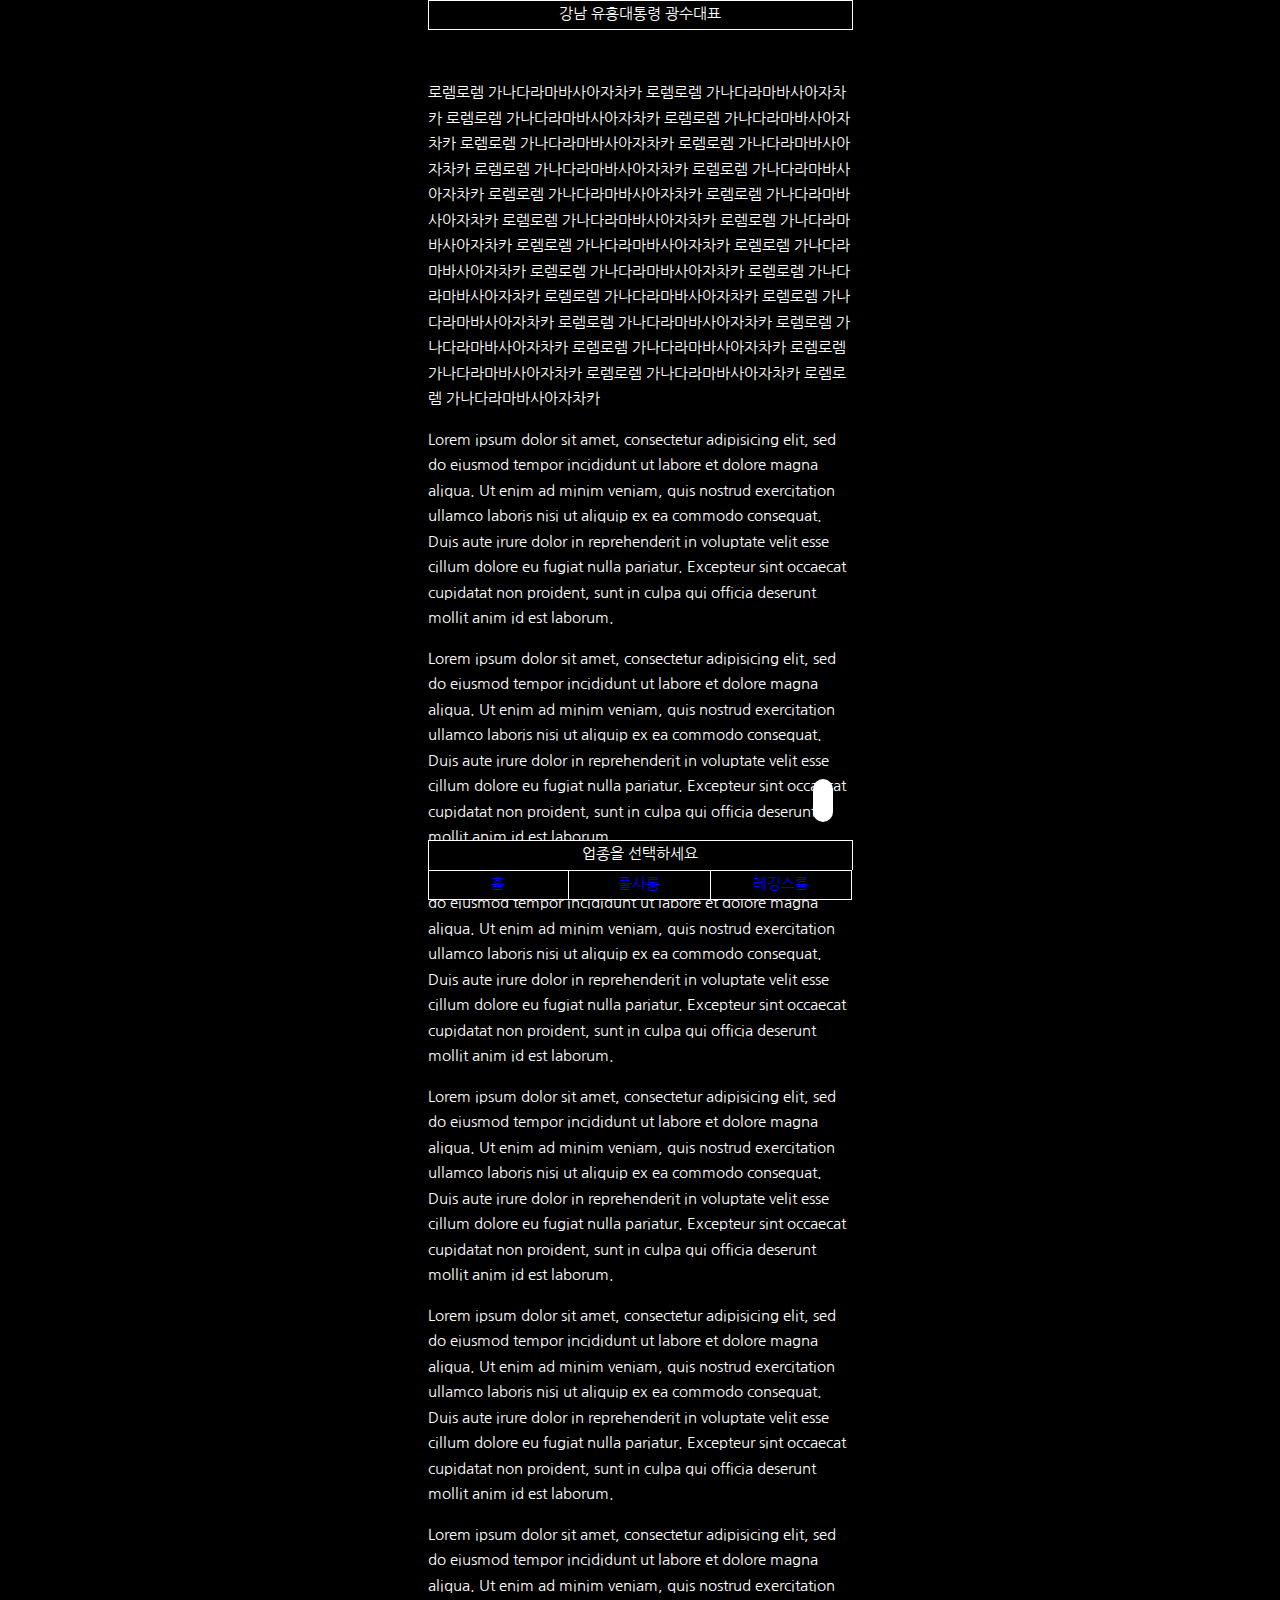
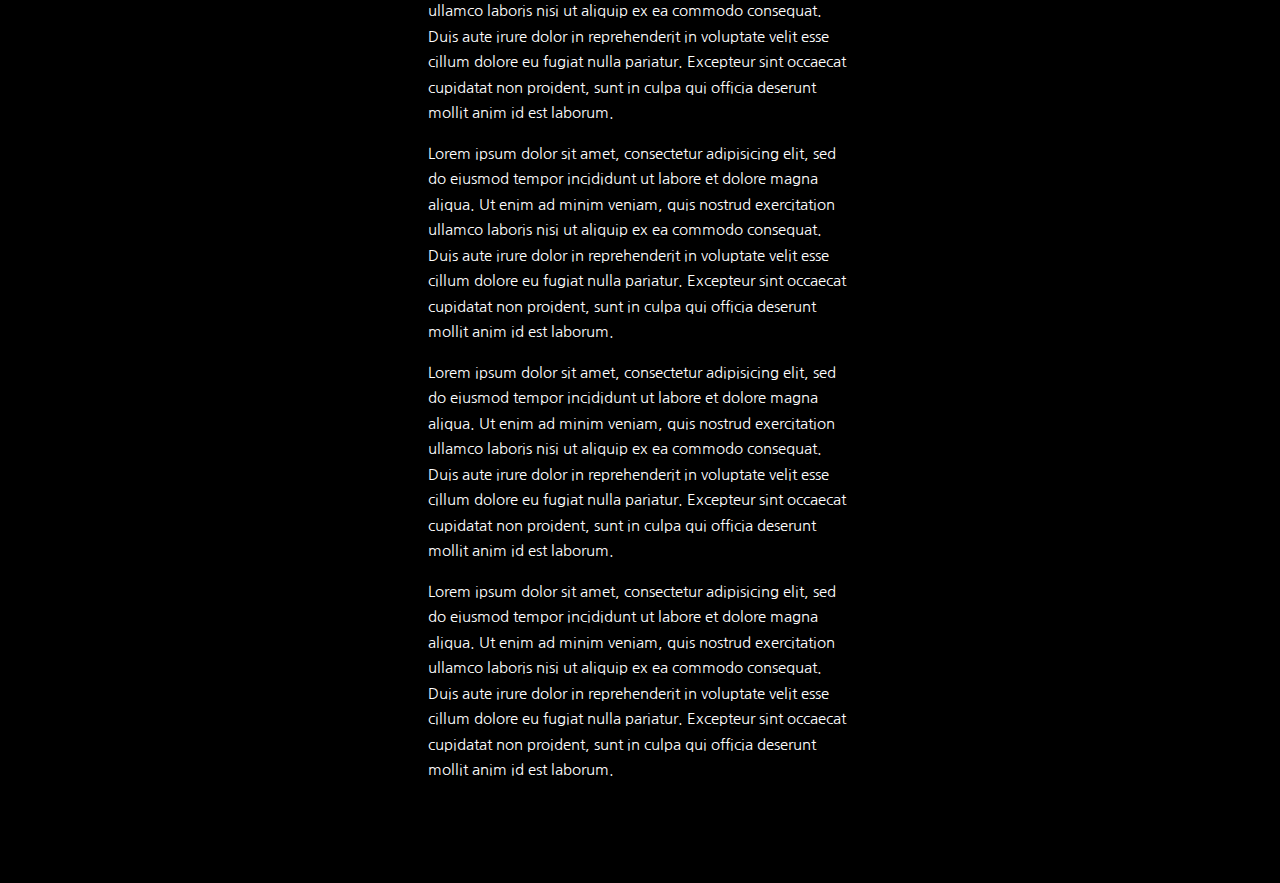
==== index.html @ 04a9fb0e "Add files via upload" ====
<!DOCTYPE html>
<html lang="ko" dir="ltr">
  <head>
    <meta charset="utf-8">
    <meta name="viewport" content="width=device-width, initial-scale=1.0">
    <title>강남 유흥대통령 광수</title>
    <link rel="stylesheet" href="css/master.css">
    <link rel="stylesheet" href="css/mediaQuery.css">
    <link href="https://fonts.googleapis.com/css?family=Nanum+Gothic:400,700,800&display=swap&subset=korean" rel="stylesheet">
    <link rel="stylesheet" href="https://use.fontawesome.com/releases/v5.8.2/css/all.css" integrity="sha384-oS3vJWv+0UjzBfQzYUhtDYW+Pj2yciDJxpsK1OYPAYjqT085Qq/1cq5FLXAZQ7Ay" crossorigin="anonymous">
  </head>
  <body>
    <header>
      <div>
        <i class="fas fa-star"></i>
        <i class="fas fa-star"></i>
        <i class="fas fa-star"></i>
        강남 유흥대통령 광수대표
        <i class="fas fa-star"></i>
        <i class="fas fa-star"></i>
        <i class="fas fa-star"></i>
      </div>
    </header>
    <main>
      <article>
        <p>로렘로렘 가나다라마바사아자차카 로렘로렘 가나다라마바사아자차카 로렘로렘 가나다라마바사아자차카 로렘로렘 가나다라마바사아자차카 로렘로렘 가나다라마바사아자차카 로렘로렘 가나다라마바사아자차카 로렘로렘 가나다라마바사아자차카 로렘로렘 가나다라마바사아자차카 로렘로렘 가나다라마바사아자차카 로렘로렘 가나다라마바사아자차카 로렘로렘 가나다라마바사아자차카 로렘로렘 가나다라마바사아자차카 로렘로렘 가나다라마바사아자차카 로렘로렘 가나다라마바사아자차카 로렘로렘 가나다라마바사아자차카 로렘로렘 가나다라마바사아자차카 로렘로렘 가나다라마바사아자차카 로렘로렘 가나다라마바사아자차카 로렘로렘 가나다라마바사아자차카 로렘로렘 가나다라마바사아자차카 로렘로렘 가나다라마바사아자차카 로렘로렘 가나다라마바사아자차카 로렘로렘 가나다라마바사아자차카 로렘로렘 가나다라마바사아자차카 </p>
        <p>Lorem ipsum dolor sit amet, consectetur adipisicing elit, sed do eiusmod tempor incididunt ut labore et dolore magna aliqua. Ut enim ad minim veniam, quis nostrud exercitation ullamco laboris nisi ut aliquip ex ea commodo consequat. Duis aute irure dolor in reprehenderit in voluptate velit esse cillum dolore eu fugiat nulla pariatur. Excepteur sint occaecat cupidatat non proident, sunt in culpa qui officia deserunt mollit anim id est laborum.</p>
        <p>Lorem ipsum dolor sit amet, consectetur adipisicing elit, sed do eiusmod tempor incididunt ut labore et dolore magna aliqua. Ut enim ad minim veniam, quis nostrud exercitation ullamco laboris nisi ut aliquip ex ea commodo consequat. Duis aute irure dolor in reprehenderit in voluptate velit esse cillum dolore eu fugiat nulla pariatur. Excepteur sint occaecat cupidatat non proident, sunt in culpa qui officia deserunt mollit anim id est laborum.</p>
        <p>Lorem ipsum dolor sit amet, consectetur adipisicing elit, sed do eiusmod tempor incididunt ut labore et dolore magna aliqua. Ut enim ad minim veniam, quis nostrud exercitation ullamco laboris nisi ut aliquip ex ea commodo consequat. Duis aute irure dolor in reprehenderit in voluptate velit esse cillum dolore eu fugiat nulla pariatur. Excepteur sint occaecat cupidatat non proident, sunt in culpa qui officia deserunt mollit anim id est laborum.</p>
        <p>Lorem ipsum dolor sit amet, consectetur adipisicing elit, sed do eiusmod tempor incididunt ut labore et dolore magna aliqua. Ut enim ad minim veniam, quis nostrud exercitation ullamco laboris nisi ut aliquip ex ea commodo consequat. Duis aute irure dolor in reprehenderit in voluptate velit esse cillum dolore eu fugiat nulla pariatur. Excepteur sint occaecat cupidatat non proident, sunt in culpa qui officia deserunt mollit anim id est laborum.</p>
        <p>Lorem ipsum dolor sit amet, consectetur adipisicing elit, sed do eiusmod tempor incididunt ut labore et dolore magna aliqua. Ut enim ad minim veniam, quis nostrud exercitation ullamco laboris nisi ut aliquip ex ea commodo consequat. Duis aute irure dolor in reprehenderit in voluptate velit esse cillum dolore eu fugiat nulla pariatur. Excepteur sint occaecat cupidatat non proident, sunt in culpa qui officia deserunt mollit anim id est laborum.</p>
        <p>Lorem ipsum dolor sit amet, consectetur adipisicing elit, sed do eiusmod tempor incididunt ut labore et dolore magna aliqua. Ut enim ad minim veniam, quis nostrud exercitation ullamco laboris nisi ut aliquip ex ea commodo consequat. Duis aute irure dolor in reprehenderit in voluptate velit esse cillum dolore eu fugiat nulla pariatur. Excepteur sint occaecat cupidatat non proident, sunt in culpa qui officia deserunt mollit anim id est laborum.</p>
        <p>Lorem ipsum dolor sit amet, consectetur adipisicing elit, sed do eiusmod tempor incididunt ut labore et dolore magna aliqua. Ut enim ad minim veniam, quis nostrud exercitation ullamco laboris nisi ut aliquip ex ea commodo consequat. Duis aute irure dolor in reprehenderit in voluptate velit esse cillum dolore eu fugiat nulla pariatur. Excepteur sint occaecat cupidatat non proident, sunt in culpa qui officia deserunt mollit anim id est laborum.</p>
        <p>Lorem ipsum dolor sit amet, consectetur adipisicing elit, sed do eiusmod tempor incididunt ut labore et dolore magna aliqua. Ut enim ad minim veniam, quis nostrud exercitation ullamco laboris nisi ut aliquip ex ea commodo consequat. Duis aute irure dolor in reprehenderit in voluptate velit esse cillum dolore eu fugiat nulla pariatur. Excepteur sint occaecat cupidatat non proident, sunt in culpa qui officia deserunt mollit anim id est laborum.</p>
        <p>Lorem ipsum dolor sit amet, consectetur adipisicing elit, sed do eiusmod tempor incididunt ut labore et dolore magna aliqua. Ut enim ad minim veniam, quis nostrud exercitation ullamco laboris nisi ut aliquip ex ea commodo consequat. Duis aute irure dolor in reprehenderit in voluptate velit esse cillum dolore eu fugiat nulla pariatur. Excepteur sint occaecat cupidatat non proident, sunt in culpa qui officia deserunt mollit anim id est laborum.</p>
      </article>
    </main>
    <footer>
      <div class="callFixed">
        <a href="tel:010-1234-5678"><i class="fas fa-phone"></i></a>
      </div>
      <nav>
        <div><i class="fas fa-angle-down"></i> 업종을 선택하세요 <i class="fas fa-angle-down"></i></div>
        <ul>
          <li class="leftBorder">
            <a href="index.html">홈</a>
          </li>
          <li>
            <a href="pages/full.html">풀사롱</a>
          </li>
          <li>
            <a href="pages/leging">레깅스룸</a>
          </li>
        </ul>
      </nav>
    </footer>
  </body>
</html>
---- css/master.css ----
*{
  font-family: 'Nanum Gothic', sans-serif;
  line-height: 170%;
  font-size: 15px;
}
body{
  background-color: black;
  color: white;
  margin: 80px auto 100px auto;
}

header{
  position: fixed;
  top: 0;
  margin: 0;
  padding: 0;
  width: 100%;
  text-align: center;
  max-width: 425px;
  background-color: black;
}
header div{
  box-sizing: border-box;
  border: 1px solid white;
  height: 30px;
  vertical-align: middle;
}

footer div.callFixed{
  width: 100%;
  max-width: 425px;
  position: fixed;
  bottom: 80px;
  text-align: right;
}
footer div.callFixed a i{
  font-size: 23px;
  color: #00b894;
  background-color: white;
  padding: 10px;
  border-radius: 30px;
  margin-right: 20px;
  -webkit-animation: callColorChange 1.5s infinite;
  -ms-animation: callColorChange 1.5s infinite;
  -moz-animation: callColorChange 1.5s infinite;
  -o-animation: callColorChange 1.5s infinite;
  animation: callColorChange 1.5s infinite;
}
-webkit-@keyframes callColorChange {
  0%{color: #00b894;}
  50%{color: #0984e3;}
  100%{color: #00b894;}
}
-ms-@keyframes callColorChange {
  0%{color: #00b894;}
  50%{color: #0984e3;}
  100%{color: #00b894;}
}
-moz-@keyframes callColorChange {
  0%{color: #00b894;}
  50%{color: #0984e3;}
  100%{color: #00b894;}
}
-o-@keyframes callColorChange {
  0%{color: #00b894;}
  50%{color: #0984e3;}
  100%{color: #00b894;}
}
@keyframes callColorChange {
  0%{color: #00b894;}
  50%{color: #0984e3;}
  100%{color: #00b894;}
}



footer nav div{
  bottom: 30px;
  position: fixed;
  background-color: black;
  width: 100%;
  padding: 0;
  margin: 0;
  text-align: center;
  max-width: 425px;
  border-top: 1px solid white;
  border-left: 1px solid white;
  border-right: 1px solid white;
  box-sizing: border-box;
  height: 30px;
}
footer nav ul{
  list-style: none;
  position: fixed;
  bottom: 0;
  margin: 0;
  padding: 0;
  width: 99.99%;
  text-align: center;
  max-width: 425px;
  background-color: black;
}
footer nav ul li{
  display: inline;
  width: 33.33%;
  float: left;
  box-sizing: border-box;
  border-top: 1px solid white;
  border-right: 1px solid white;
  border-bottom: 1px solid white;
  height: 30px;
}
footer nav ul li.leftBorder{
  border-left: 1px solid white;
}

footer nav ul li a, header div{
  text-decoration: none;
  -webkit-animation: colorChange 4s infinite;
  -ms-animation: colorChange 4s infinite;
  -moz-animation: colorChange 4s infinite;
  -o-animation: colorChange 4s infinite;
  animation: colorChange 4s infinite;
}
-webkit-@keyframes colorChange {
  0%{color: white;}
  33.33%{color: #f6e58d;}
  66.66%{color: #55efc4;}
  100%{color: white;}
}
-ms-@keyframes colorChange {
  0%{color: white;}
  33.33%{color: #f6e58d;}
  66.66%{color: #55efc4;}
  100%{color: white;}
}
-moz-@keyframes colorChange {
  0%{color: white;}
  33.33%{color: #f6e58d;}
  66.66%{color: #55efc4;}
  100%{color: white;}
}
-o-@keyframes colorChange {
  0%{color: white;}
  33.33%{color: #f6e58d;}
  66.66%{color: #55efc4;}
  100%{color: white;}
}
@keyframes colorChange {
  0%{color: white;}
  33.33%{color: #f6e58d;}
  66.66%{color: #55efc4;}
  100%{color: white;}
}
---- css/mediaQuery.css ----
@media (min-width: 425px) {
  body{
    width: 425px;
  }
}
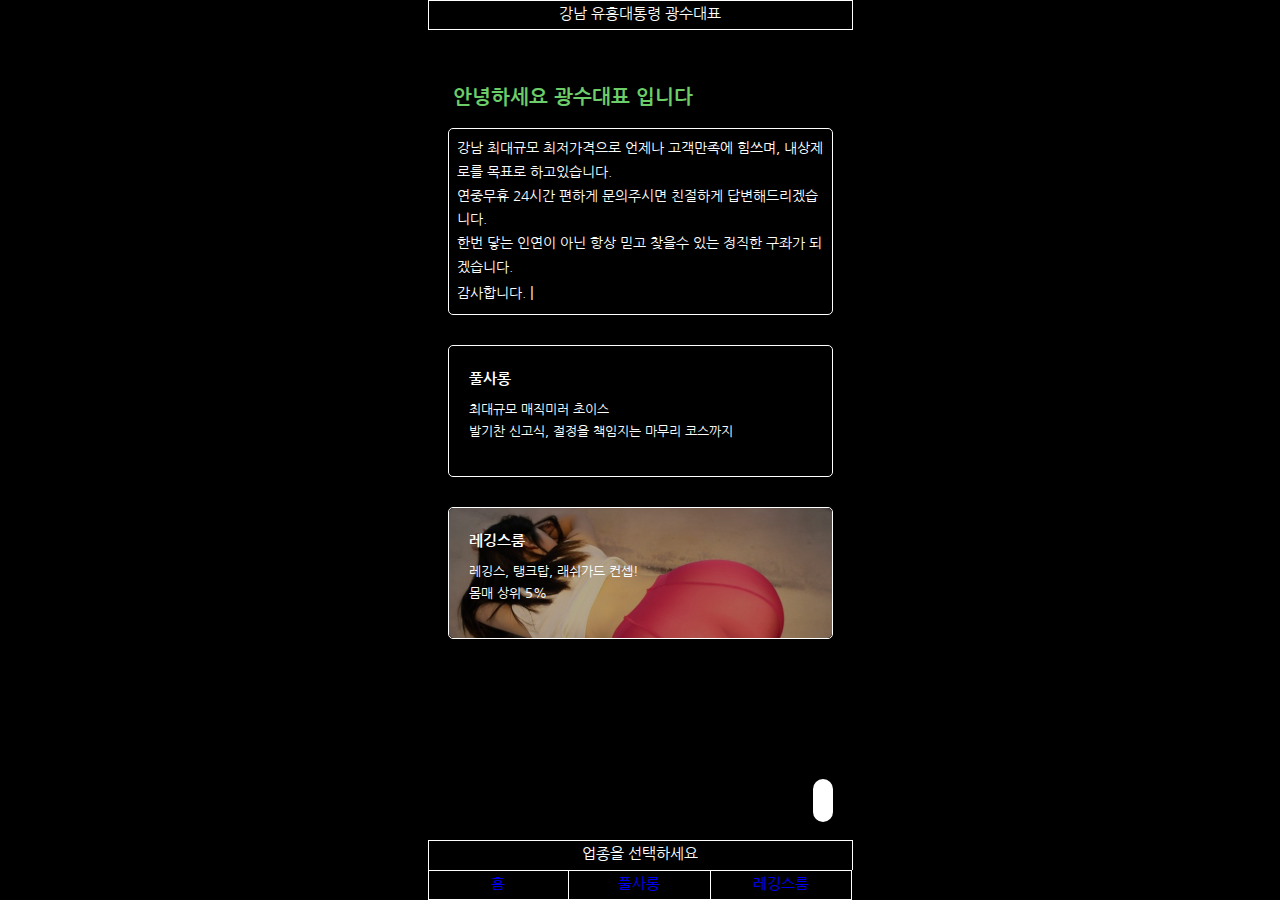
==== commit 6227e3d7: "Add files via upload" ====
--- a/index.html
+++ b/index.html
@@ -6,6 +6,7 @@
     <title>강남 유흥대통령 광수</title>
     <link rel="stylesheet" href="css/master.css">
     <link rel="stylesheet" href="css/mediaQuery.css">
+    <link rel="stylesheet" href="css/homeMainTag.css">
     <link href="https://fonts.googleapis.com/css?family=Nanum+Gothic:400,700,800&display=swap&subset=korean" rel="stylesheet">
     <link rel="stylesheet" href="https://use.fontawesome.com/releases/v5.8.2/css/all.css" integrity="sha384-oS3vJWv+0UjzBfQzYUhtDYW+Pj2yciDJxpsK1OYPAYjqT085Qq/1cq5FLXAZQ7Ay" crossorigin="anonymous">
   </head>
@@ -21,18 +22,36 @@
         <i class="fas fa-star"></i>
       </div>
     </header>
-    <main>
+    <main class="homeMainTag">
       <article>
-        <p>로렘로렘 가나다라마바사아자차카 로렘로렘 가나다라마바사아자차카 로렘로렘 가나다라마바사아자차카 로렘로렘 가나다라마바사아자차카 로렘로렘 가나다라마바사아자차카 로렘로렘 가나다라마바사아자차카 로렘로렘 가나다라마바사아자차카 로렘로렘 가나다라마바사아자차카 로렘로렘 가나다라마바사아자차카 로렘로렘 가나다라마바사아자차카 로렘로렘 가나다라마바사아자차카 로렘로렘 가나다라마바사아자차카 로렘로렘 가나다라마바사아자차카 로렘로렘 가나다라마바사아자차카 로렘로렘 가나다라마바사아자차카 로렘로렘 가나다라마바사아자차카 로렘로렘 가나다라마바사아자차카 로렘로렘 가나다라마바사아자차카 로렘로렘 가나다라마바사아자차카 로렘로렘 가나다라마바사아자차카 로렘로렘 가나다라마바사아자차카 로렘로렘 가나다라마바사아자차카 로렘로렘 가나다라마바사아자차카 로렘로렘 가나다라마바사아자차카 </p>
-        <p>Lorem ipsum dolor sit amet, consectetur adipisicing elit, sed do eiusmod tempor incididunt ut labore et dolore magna aliqua. Ut enim ad minim veniam, quis nostrud exercitation ullamco laboris nisi ut aliquip ex ea commodo consequat. Duis aute irure dolor in reprehenderit in voluptate velit esse cillum dolore eu fugiat nulla pariatur. Excepteur sint occaecat cupidatat non proident, sunt in culpa qui officia deserunt mollit anim id est laborum.</p>
-        <p>Lorem ipsum dolor sit amet, consectetur adipisicing elit, sed do eiusmod tempor incididunt ut labore et dolore magna aliqua. Ut enim ad minim veniam, quis nostrud exercitation ullamco laboris nisi ut aliquip ex ea commodo consequat. Duis aute irure dolor in reprehenderit in voluptate velit esse cillum dolore eu fugiat nulla pariatur. Excepteur sint occaecat cupidatat non proident, sunt in culpa qui officia deserunt mollit anim id est laborum.</p>
-        <p>Lorem ipsum dolor sit amet, consectetur adipisicing elit, sed do eiusmod tempor incididunt ut labore et dolore magna aliqua. Ut enim ad minim veniam, quis nostrud exercitation ullamco laboris nisi ut aliquip ex ea commodo consequat. Duis aute irure dolor in reprehenderit in voluptate velit esse cillum dolore eu fugiat nulla pariatur. Excepteur sint occaecat cupidatat non proident, sunt in culpa qui officia deserunt mollit anim id est laborum.</p>
-        <p>Lorem ipsum dolor sit amet, consectetur adipisicing elit, sed do eiusmod tempor incididunt ut labore et dolore magna aliqua. Ut enim ad minim veniam, quis nostrud exercitation ullamco laboris nisi ut aliquip ex ea commodo consequat. Duis aute irure dolor in reprehenderit in voluptate velit esse cillum dolore eu fugiat nulla pariatur. Excepteur sint occaecat cupidatat non proident, sunt in culpa qui officia deserunt mollit anim id est laborum.</p>
-        <p>Lorem ipsum dolor sit amet, consectetur adipisicing elit, sed do eiusmod tempor incididunt ut labore et dolore magna aliqua. Ut enim ad minim veniam, quis nostrud exercitation ullamco laboris nisi ut aliquip ex ea commodo consequat. Duis aute irure dolor in reprehenderit in voluptate velit esse cillum dolore eu fugiat nulla pariatur. Excepteur sint occaecat cupidatat non proident, sunt in culpa qui officia deserunt mollit anim id est laborum.</p>
-        <p>Lorem ipsum dolor sit amet, consectetur adipisicing elit, sed do eiusmod tempor incididunt ut labore et dolore magna aliqua. Ut enim ad minim veniam, quis nostrud exercitation ullamco laboris nisi ut aliquip ex ea commodo consequat. Duis aute irure dolor in reprehenderit in voluptate velit esse cillum dolore eu fugiat nulla pariatur. Excepteur sint occaecat cupidatat non proident, sunt in culpa qui officia deserunt mollit anim id est laborum.</p>
-        <p>Lorem ipsum dolor sit amet, consectetur adipisicing elit, sed do eiusmod tempor incididunt ut labore et dolore magna aliqua. Ut enim ad minim veniam, quis nostrud exercitation ullamco laboris nisi ut aliquip ex ea commodo consequat. Duis aute irure dolor in reprehenderit in voluptate velit esse cillum dolore eu fugiat nulla pariatur. Excepteur sint occaecat cupidatat non proident, sunt in culpa qui officia deserunt mollit anim id est laborum.</p>
-        <p>Lorem ipsum dolor sit amet, consectetur adipisicing elit, sed do eiusmod tempor incididunt ut labore et dolore magna aliqua. Ut enim ad minim veniam, quis nostrud exercitation ullamco laboris nisi ut aliquip ex ea commodo consequat. Duis aute irure dolor in reprehenderit in voluptate velit esse cillum dolore eu fugiat nulla pariatur. Excepteur sint occaecat cupidatat non proident, sunt in culpa qui officia deserunt mollit anim id est laborum.</p>
-        <p>Lorem ipsum dolor sit amet, consectetur adipisicing elit, sed do eiusmod tempor incididunt ut labore et dolore magna aliqua. Ut enim ad minim veniam, quis nostrud exercitation ullamco laboris nisi ut aliquip ex ea commodo consequat. Duis aute irure dolor in reprehenderit in voluptate velit esse cillum dolore eu fugiat nulla pariatur. Excepteur sint occaecat cupidatat non proident, sunt in culpa qui officia deserunt mollit anim id est laborum.</p>
+        <h1>
+          안녕하세요 광수대표 입니다
+        </h1>
+        <p>강남 최대규모 최저가격으로 언제나 고객만족에 힘쓰며, 내상제로를 목표로 하고있습니다.<br>연중무휴 24시간 편하게 문의주시면 친절하게 답변해드리겠습니다.<br>
+        한번 닿는 인연이 아닌 항상 믿고 찾을수 있는 정직한 구좌가 되겠습니다.
+        <br>감사합니다. <span>|</span></p>
+      </article>
+      <article class="categoryImgs">
+        <a href="pages/full.html">
+          <div class="imageDark">
+            <div class="categoryImg" id="full">
+              <h2>풀사롱</h2>
+              <p>최대규모 매직미러 초이스<br>발기찬 신고식, 절정을 책임지는 마무리 코스까지</p>
+              <i class="fas fa-angle-double-right"></i>
+            </div>
+          </div>
+        </a>
+      </article>
+      <article class="categoryImgs">
+        <a href="pages/leging.html">
+          <div class="imageDark">
+            <div class="categoryImg" id="leging">
+              <h2>레깅스룸</h2>
+              <p>레깅스, 탱크탑, 래쉬가드 컨셉!<br>몸매 상위 5%</p>
+              <i class="fas fa-angle-double-right"></i>
+            </div>
+          </div>
+        </a>
       </article>
     </main>
     <footer>
--- a/css/homeMainTag.css
+++ b/css/homeMainTag.css
@@ -0,0 +1,110 @@
+main.homeMainTag{
+  margin: 20px;
+  color: rgb(108, 205, 105);
+}
+
+
+main.homeMainTag article h1{
+  font-size: 20px;
+  padding-left: 5px;
+}
+main.homeMainTag article > p{
+  border: 1px solid white;
+  color: white;
+  border-radius: 5px;
+  padding: 8px;
+  font-size: 14px;
+}
+main.homeMainTag article p span{
+  -webkit-animation: 0.8s spanColor infinite;
+  -ms-animation: 0.8s spanColor infinite;
+  -moz-animation: 0.8s spanColor infinite;
+  -o-animation: 0.8s spanColor infinite;
+  animation: 0.8s spanColor infinite;
+}
+-webkit-@keyframes spanColor {
+  0%{color: white;}
+  50%{color: black;}
+  100%{color: white;}
+}
+-ms-@keyframes spanColor {
+  0%{color: white;}
+  50%{color: black;}
+  100%{color: white;}
+}
+-moz-@keyframes spanColor {
+  0%{color: white;}
+  50%{color: black;}
+  100%{color: white;}
+}
+-o-@keyframes spanColor {
+  0%{color: white;}
+  50%{color: black;}
+  100%{color: white;}
+}
+@keyframes spanColor {
+  0%{color: white;}
+  50%{color: black;}
+  100%{color: white;}
+}
+
+
+article.categoryImgs{
+  border: 1px solid white;
+  border-radius: 5px;
+  margin-top: 30px;
+}
+article.categoryImgs a{
+  color: white;
+}
+div.imageDark{
+  position: relative;
+}
+div.imageDark::before{
+  content: "";
+  position: absolute;
+  top: 0;
+  left: 0;
+  right: 0;
+  bottom: 0;
+  background: rgba(0, 0, 0, 0.3);
+  width: 100%;
+  margin: auto;
+  border-radius: 5px;
+}
+#full{
+  background-image: url('../images/mainCover1.jpg');
+}
+#leging{
+  background-image: url('../images/mainCover2.jpg');
+}
+div.categoryImg{
+  background-repeat: no-repeat;
+  background-size: cover;
+  width: 100%;
+  height: 130px;
+  border-radius: 5px;
+  box-sizing: border-box;
+  padding: 20px;
+}
+div.categoryImg h2{
+  position: absolute;
+  margin: 0;
+}
+div.categoryImg p{
+  position: absolute;
+  margin-top: 33px;
+  font-size: 13px;
+}
+div.categoryImg i{
+  position: absolute;
+  bottom: 50px;
+  right: 15px;
+  font-size: 18px;
+  animation: 1.5s rightPadding infinite;
+}
+@keyframes rightPadding {
+  0%{padding-right: 0;}
+  50%{padding-right: 10px;}
+  100%{padding-right: 0;}
+}
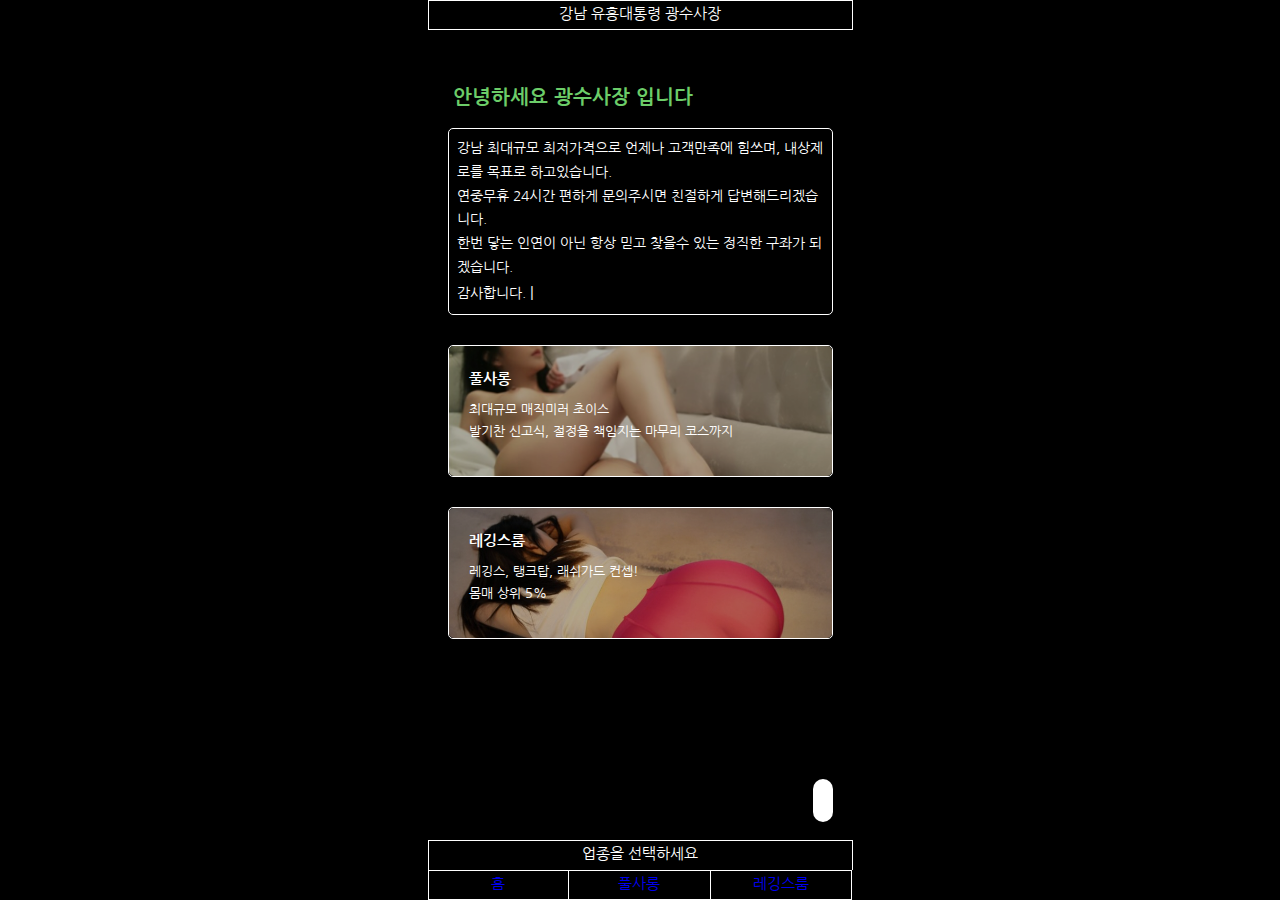
==== commit 4460612d: "Add files via upload" ====
--- a/index.html
+++ b/index.html
@@ -3,12 +3,13 @@
   <head>
     <meta charset="utf-8">
     <meta name="viewport" content="width=device-width, initial-scale=1.0">
-    <title>강남 유흥대통령 광수</title>
+    <title>강남 유흥대통령 광수사장</title>
     <link rel="stylesheet" href="css/master.css">
     <link rel="stylesheet" href="css/mediaQuery.css">
     <link rel="stylesheet" href="css/homeMainTag.css">
     <link href="https://fonts.googleapis.com/css?family=Nanum+Gothic:400,700,800&display=swap&subset=korean" rel="stylesheet">
     <link rel="stylesheet" href="https://use.fontawesome.com/releases/v5.8.2/css/all.css" integrity="sha384-oS3vJWv+0UjzBfQzYUhtDYW+Pj2yciDJxpsK1OYPAYjqT085Qq/1cq5FLXAZQ7Ay" crossorigin="anonymous">
+    <!-- NO SEO -->
   </head>
   <body>
     <header>
@@ -16,7 +17,7 @@
         <i class="fas fa-star"></i>
         <i class="fas fa-star"></i>
         <i class="fas fa-star"></i>
-        강남 유흥대통령 광수대표
+        강남 유흥대통령 광수사장
         <i class="fas fa-star"></i>
         <i class="fas fa-star"></i>
         <i class="fas fa-star"></i>
@@ -25,7 +26,7 @@
     <main class="homeMainTag">
       <article>
         <h1>
-          안녕하세요 광수대표 입니다
+          안녕하세요 광수사장 입니다
         </h1>
         <p>강남 최대규모 최저가격으로 언제나 고객만족에 힘쓰며, 내상제로를 목표로 하고있습니다.<br>연중무휴 24시간 편하게 문의주시면 친절하게 답변해드리겠습니다.<br>
         한번 닿는 인연이 아닌 항상 믿고 찾을수 있는 정직한 구좌가 되겠습니다.
@@ -56,7 +57,7 @@
     </main>
     <footer>
       <div class="callFixed">
-        <a href="tel:010-1234-5678"><i class="fas fa-phone"></i></a>
+        <a href="tel:010-2800-8897"><i class="fas fa-phone"></i></a>
       </div>
       <nav>
         <div><i class="fas fa-angle-down"></i> 업종을 선택하세요 <i class="fas fa-angle-down"></i></div>
@@ -68,7 +69,7 @@
             <a href="pages/full.html">풀사롱</a>
           </li>
           <li>
-            <a href="pages/leging">레깅스룸</a>
+            <a href="pages/leging.html">레깅스룸</a>
           </li>
         </ul>
       </nav>
--- a/css/homeMainTag.css
+++ b/css/homeMainTag.css
@@ -98,10 +98,34 @@
 }
 div.categoryImg i{
   position: absolute;
-  bottom: 50px;
+  bottom: 55px;
   right: 15px;
   font-size: 18px;
+  -webkit-animation: 1.5s rightPadding infinite;
+  -ms-animation: 1.5s rightPadding infinite;
+  -moz-animation: 1.5s rightPadding infinite;
+  -o-animation: 1.5s rightPadding infinite;
   animation: 1.5s rightPadding infinite;
+}
+-webkit-@keyframes rightPadding {
+  0%{padding-right: 0;}
+  50%{padding-right: 10px;}
+  100%{padding-right: 0;}
+}
+-ms-@keyframes rightPadding {
+  0%{padding-right: 0;}
+  50%{padding-right: 10px;}
+  100%{padding-right: 0;}
+}
+-moz-@keyframes rightPadding {
+  0%{padding-right: 0;}
+  50%{padding-right: 10px;}
+  100%{padding-right: 0;}
+}
+-o-@keyframes rightPadding {
+  0%{padding-right: 0;}
+  50%{padding-right: 10px;}
+  100%{padding-right: 0;}
 }
 @keyframes rightPadding {
   0%{padding-right: 0;}
